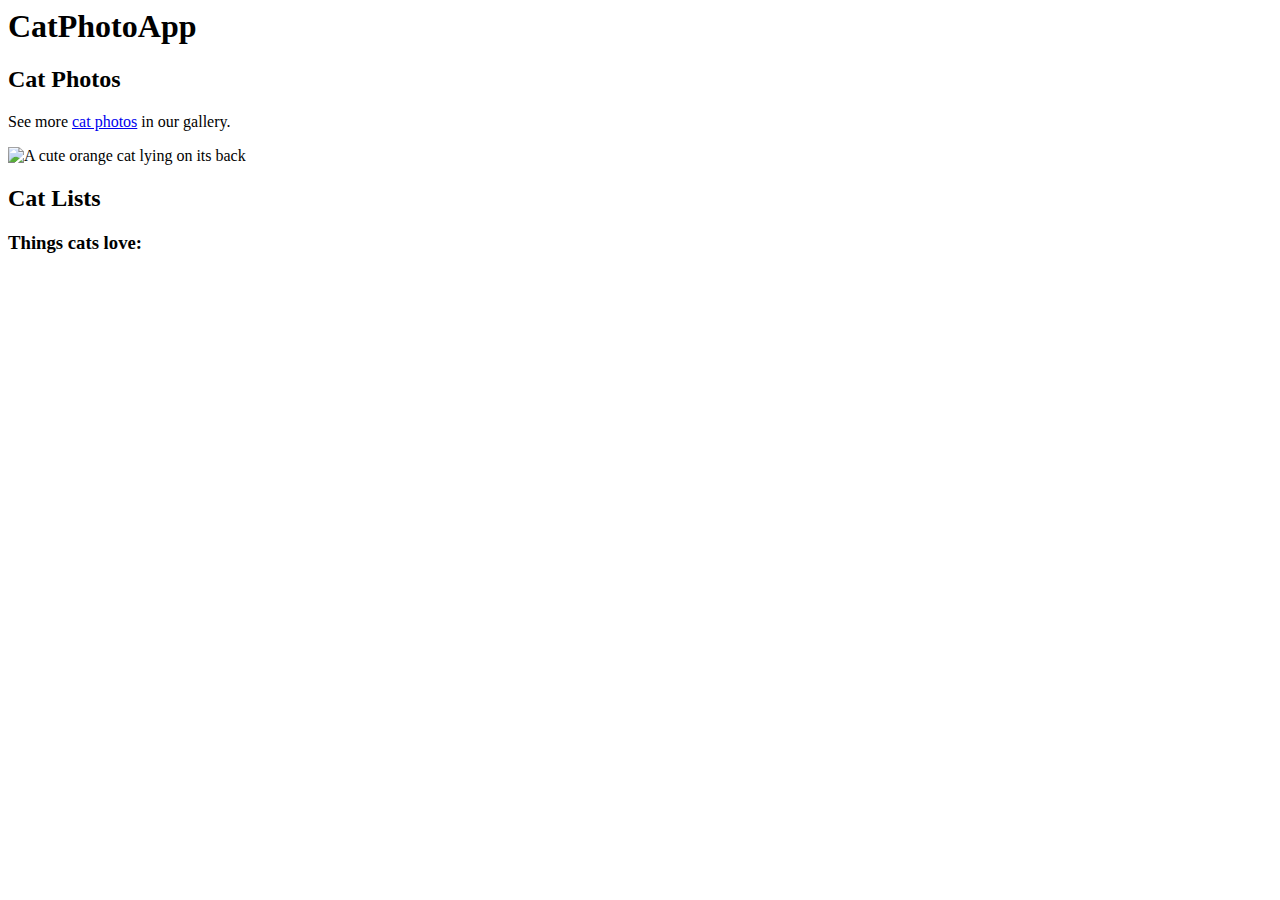
==== index.html @ 7e455f9f "my first web development task" ====
<html>
    <body>
        <main>
          <h1>CatPhotoApp</h1>
          <section>
            <h2>Cat Photos</h2>
            <!-- TODO: add link to cat photos -->
            <p>See more <a target="_blank" href="https://freecatphotoapp.com">cat photos</a> in our gallery.</p>
            <a href="https://freecatphotoapp.com"></a><img src="https://cdn.freecodecamp.org/curriculum/cat-photo-app/relaxing-cat.jpg" alt="A cute orange cat lying on its back"></a>
          </section>
          <section>
            <h2>Cat Lists</h2>
            <h3> Things cats love:</h3>
          </section>
        </main>
    </body>
</html>
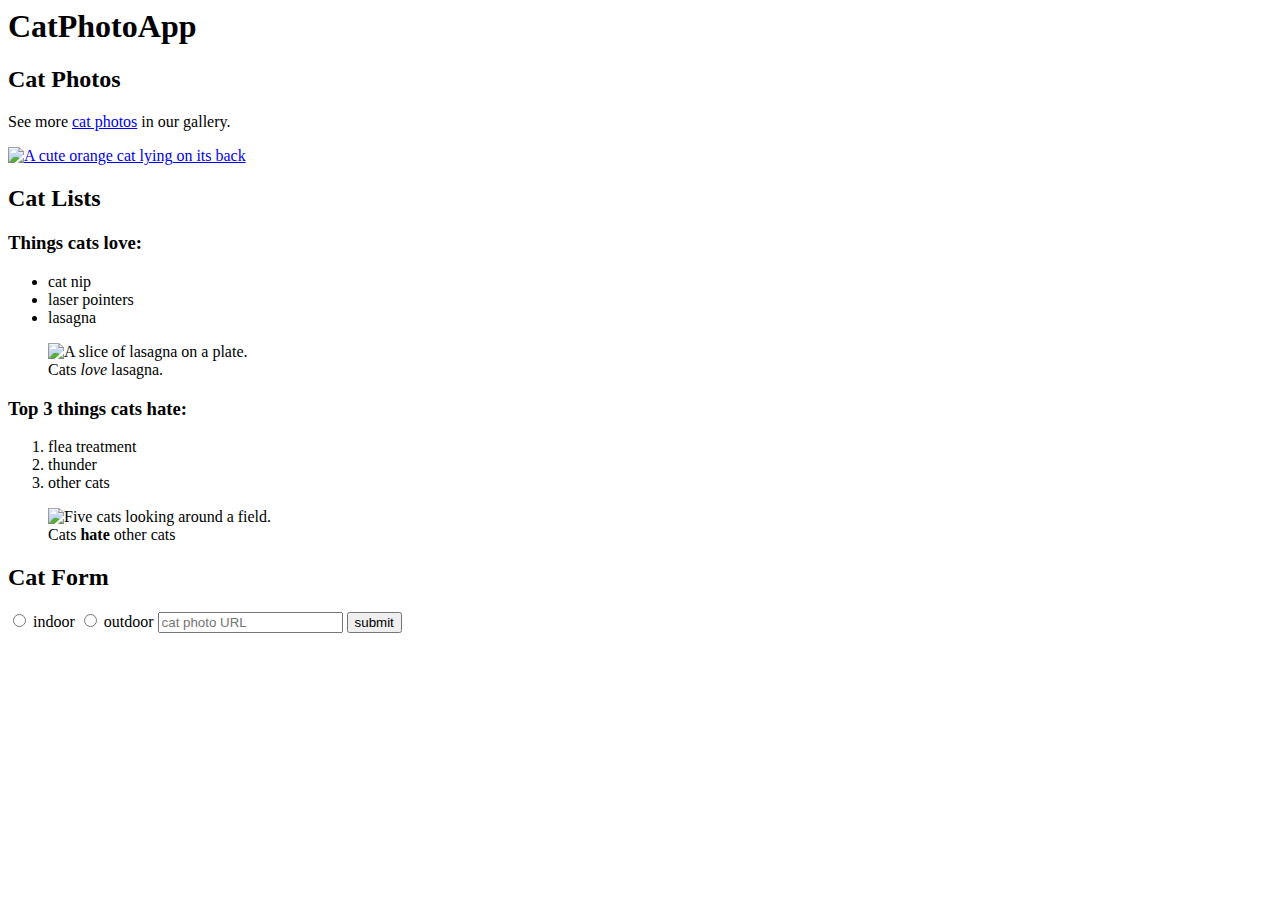
==== commit 1108b381: "index.html" ====
--- a/index.html
+++ b/index.html
@@ -6,11 +6,39 @@
             <h2>Cat Photos</h2>
             <!-- TODO: add link to cat photos -->
             <p>See more <a target="_blank" href="https://freecatphotoapp.com">cat photos</a> in our gallery.</p>
-            <a href="https://freecatphotoapp.com"></a><img src="https://cdn.freecodecamp.org/curriculum/cat-photo-app/relaxing-cat.jpg" alt="A cute orange cat lying on its back"></a>
+            <a href="https://freecatphotoapp.com"><img src="https://cdn.freecodecamp.org/curriculum/cat-photo-app/relaxing-cat.jpg" alt="A cute orange cat lying on its back"></a>
           </section>
           <section>
             <h2>Cat Lists</h2>
             <h3> Things cats love:</h3>
+            <ul>
+              <li>cat nip</li>
+              <li>laser pointers</li>
+              <li>lasagna</li>
+            </ul>
+            <figure>
+              <img src="https://cdn.freecodecamp.org/curriculum/cat-photo-app/lasagna.jpg" alt="A slice of lasagna on a plate.">
+            <figcaption>Cats <em>love</em> lasagna.</figcaption>
+            </figure>
+            <h3>Top 3 things cats hate:</h3>
+            <ol>
+              <li>flea treatment</li>
+              <li>thunder</li>
+              <li>other cats</li>
+            </ol>
+            <figure>
+              <img src="https://cdn.freecodecamp.org/curriculum/cat-photo-app/cats.jpg" alt="Five cats looking around a field.">
+              <figcaption>Cats <strong>hate</strong> other cats</figcaption>
+            </figure>
+          </section>
+          <section>
+            <h2>Cat Form</h2>
+            <form action="https://freecatphotoapp.com/submit-cat-photo">
+              <label><input id="indoor" type="radio" name="indoor-outdoor" value="indoor"> indoor</label>
+              <label><input id="outdoor" type="radio" name="indoor-outdoor" value="outdoor"> outdoor</label>
+              <input type="text" name="catphotourl" placeholder="cat photo URL" reguired>
+              <button type="submit">submit</button>
+            </form>
           </section>
         </main>
     </body>
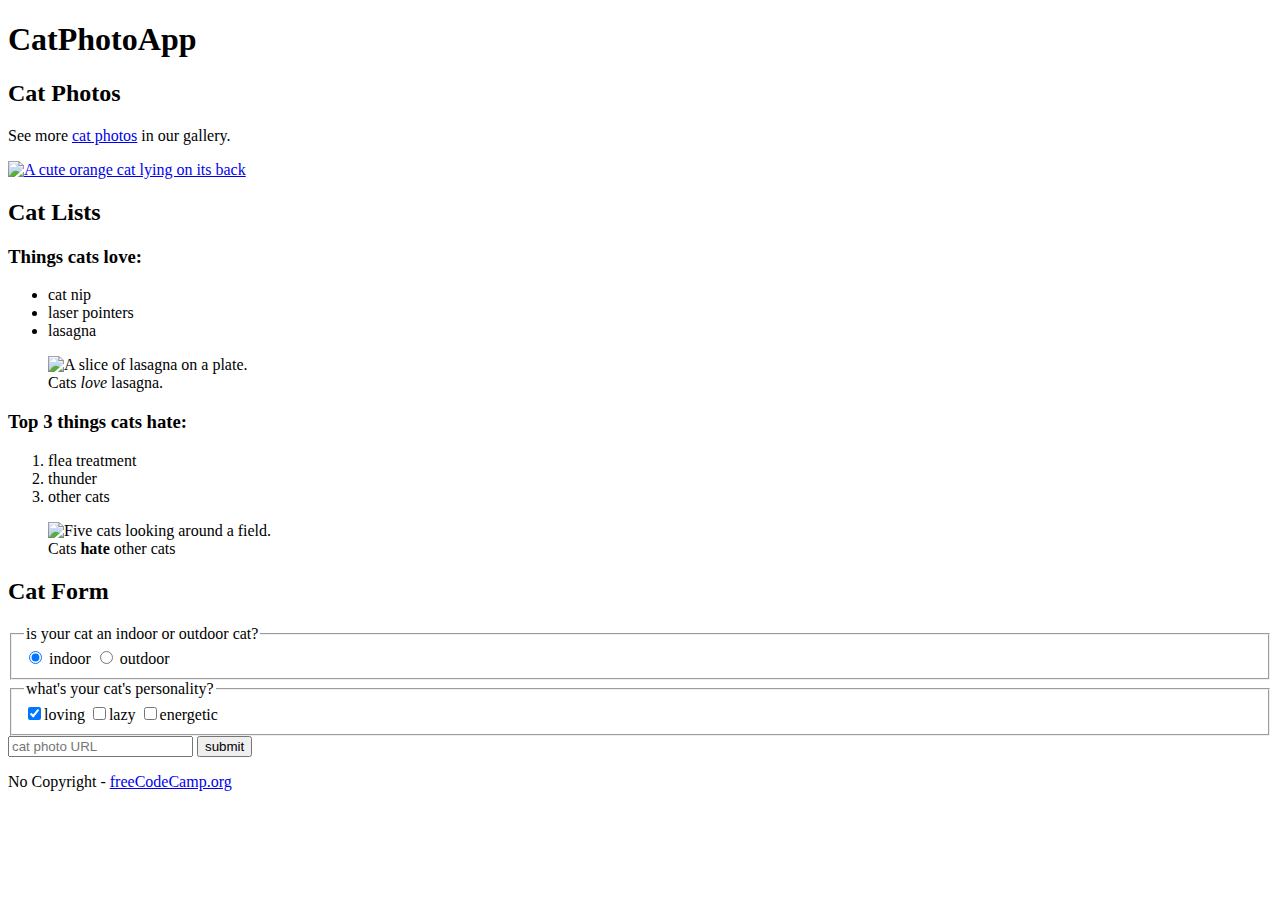
==== commit 30874996: "index.html" ====
--- a/index.html
+++ b/index.html
@@ -1,4 +1,9 @@
-<html>
+<!DOCTYPE html>
+<html lang="en">
+  <head>
+    <meta charset="UTF-8">
+    <title>CatPhotoApp</title>
+  </head>
     <body>
         <main>
           <h1>CatPhotoApp</h1>
@@ -34,12 +39,26 @@
           <section>
             <h2>Cat Form</h2>
             <form action="https://freecatphotoapp.com/submit-cat-photo">
-              <label><input id="indoor" type="radio" name="indoor-outdoor" value="indoor"> indoor</label>
-              <label><input id="outdoor" type="radio" name="indoor-outdoor" value="outdoor"> outdoor</label>
+              <fieldset>
+                <legend>is your cat an indoor or outdoor cat?</legend>
+                <label><input id="indoor" type="radio" name="indoor-outdoor" value="indoor" checked> indoor</label>
+                <label><input id="outdoor" type="radio" name="indoor-outdoor" value="outdoor"> outdoor</label>
+              </fieldset>
+              <fieldset>
+                <legend>what's your cat's personality?</legend>
+                <input id="loving" type="checkbox" name="personality" value="loving" checked><label for="loving">loving</label>
+                <input id="lazy" type="checkbox" name="personality" value="lazy"><label for="lazy">lazy</label>
+                <input id="energetic" type="checkbox" name="personality" value="energetic"><label for="energetic">energetic</label>
+              </fieldset>
               <input type="text" name="catphotourl" placeholder="cat photo URL" reguired>
               <button type="submit">submit</button>
             </form>
           </section>
         </main>
+        <footer>
+          <p>
+            No Copyright - <a href="https://www.freecodecamp.org">freeCodeCamp.org</a>
+          </p>
+        </footer>
     </body>
 </html>
